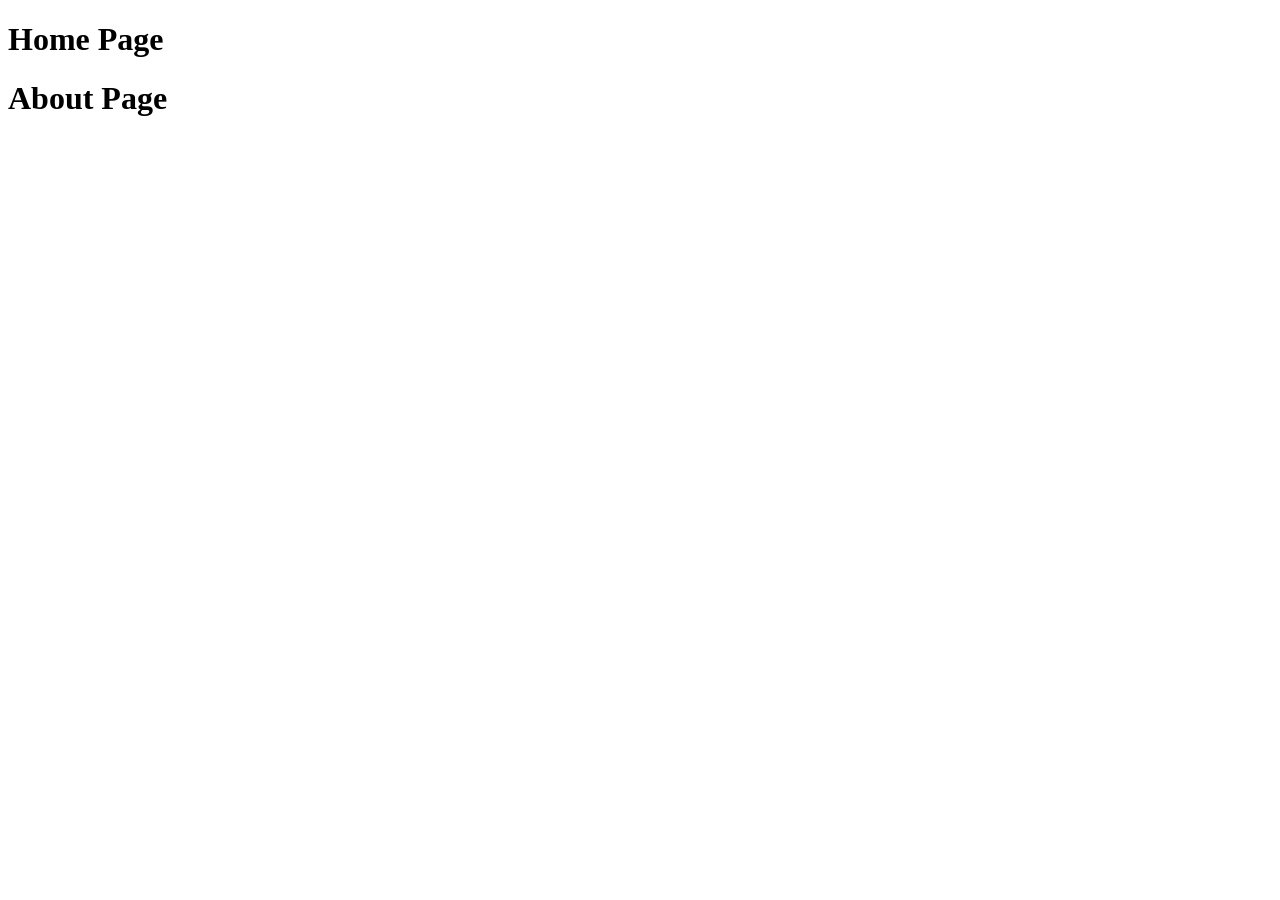
==== index.html @ 4c716cfa "first commit" ====
<!DOCTYPE html>
<html lang="en">

<head>
    <meta charset="UTF-8">
    <meta name="viewport" content="width=device-width, initial-scale=1.0">
    <title>Document</title>

    <link rel="stylesheet" href="css/style.css">
</head>

<body>

    <!-- <h1>Home Page</h1>

    <p>Lorem ipsum dolor sit amet consectetur adipisicing elit. Ducimus incidunt, maxime inventore facere doloremque hic
        quisquam magni quis blanditiis modi alias, distinctio rerum quaerat obcaecati itaque est! Eius, nostrum
        assumenda.</p>
 
    <h1 class="bg-color">How are you ?</h1>

    <p id="bg-p-color">Lorem ipsum dolor sit amet consectetur adipisicing elit. Id sunt itaque excepturi ipsum, dolor, dicta ut pariatur
        voluptates in voluptate hic fuga amet ducimus. Magni tenetur recusandae reiciendis mollitia iste.</p>

    <a href="about.html">About</a> -->

    <!-- Css properties -->

    <h1 class="bg-h1-one">Home Page</h1>
    <h1 class="bg-h1-two">About Page</h1>



    <!-- //String background-color: aqua; -->
</body>

</html>
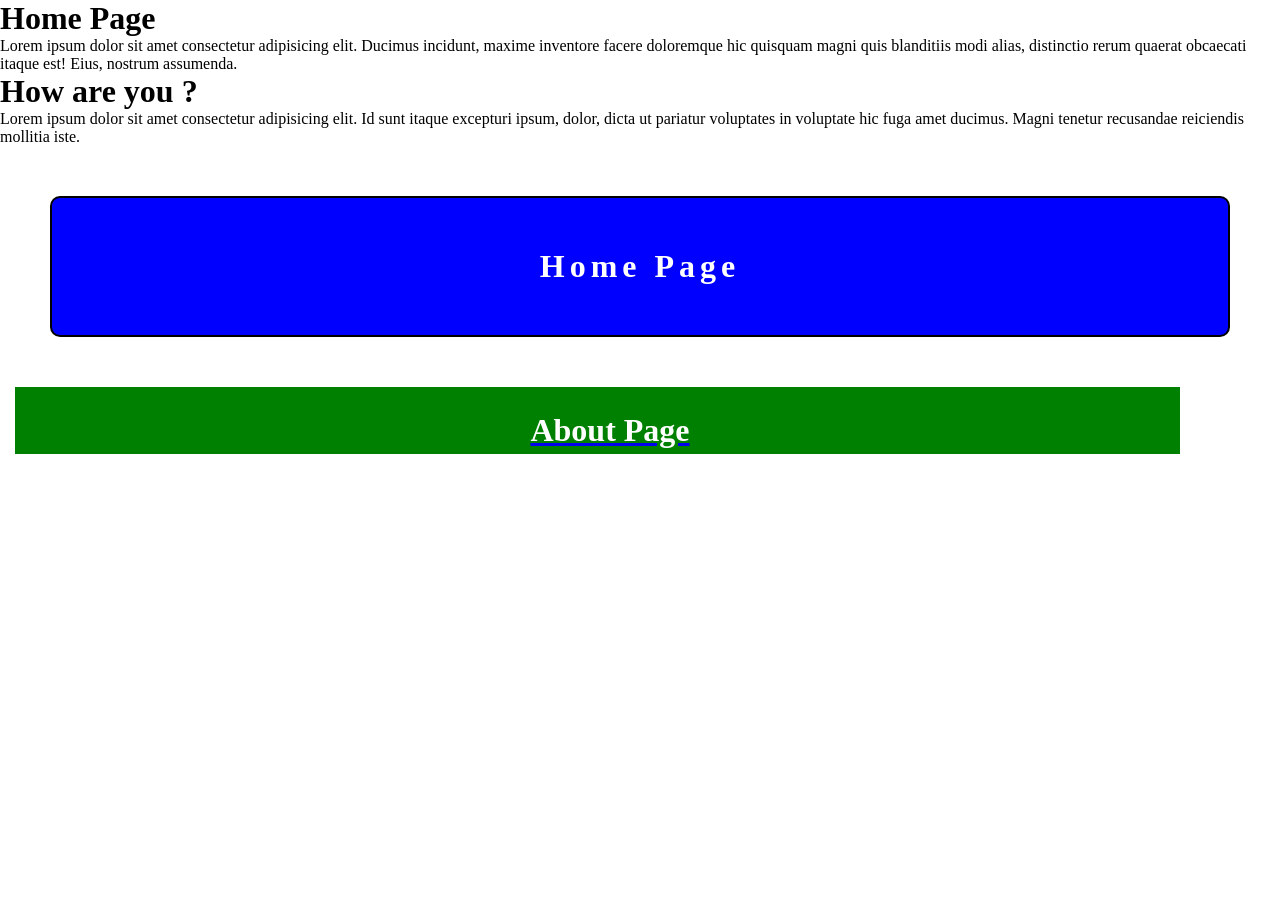
==== commit 3516be7d: "Refactor HTML structure and add CSS styles for improved layout and design" ====
--- a/index.html
+++ b/index.html
@@ -11,7 +11,7 @@
 
 <body>
 
-    <!-- <h1>Home Page</h1>
+     <h1>Home Page</h1>
 
     <p>Lorem ipsum dolor sit amet consectetur adipisicing elit. Ducimus incidunt, maxime inventore facere doloremque hic
         quisquam magni quis blanditiis modi alias, distinctio rerum quaerat obcaecati itaque est! Eius, nostrum
@@ -22,16 +22,19 @@
     <p id="bg-p-color">Lorem ipsum dolor sit amet consectetur adipisicing elit. Id sunt itaque excepturi ipsum, dolor, dicta ut pariatur
         voluptates in voluptate hic fuga amet ducimus. Magni tenetur recusandae reiciendis mollitia iste.</p>
 
-    <a href="about.html">About</a> -->
+   <h1 class="bg-h1-one">Home Page</h1>
+   
+        <a href="about.html">
 
-    <!-- Css properties -->
+    
 
-    <h1 class="bg-h1-one">Home Page</h1>
+    
+        
     <h1 class="bg-h1-two">About Page</h1>
 
+        </a>
 
-
-    <!-- //String background-color: aqua; -->
+    
 </body>
 
 </html>
--- a/css/style.css
+++ b/css/style.css
@@ -0,0 +1,73 @@
+/* *{
+    margin: 0;
+    padding: 0;
+}
+
+h1 {
+     background-color: orange;
+     color: blue;
+     text-align: center;
+ }
+
+ p {
+     background-color: blueviolet;
+   
+ }
+
+ body{
+    background-color: rgb(172, 174, 171);
+    font-family: 'Courier New', Courier, monospace;
+   ;
+ }
+
+ .bg-color{
+    background-color: black;
+    color: white;
+ }
+
+ /* element selectors
+    class selectors - use dote(.)
+    id selectors - use hash(#)
+    global selectors - use asterisk(*)
+     */
+
+/* #bg-p-color{
+    background-color: bisque;
+/* } */
+
+/* css properties */
+*{
+    margin: 0;
+}
+
+.bg-h1-one {
+    background-color: blue;
+    color: white;
+    text-align: center;
+    padding: 50px;
+    margin: 50px;
+    border: 2px solid black;
+    border-radius: 10px;
+    letter-spacing: 5px;
+}
+
+.bg-h1-two {
+    background-color: green;
+    color: white;
+    text-align: center;
+    padding: 25px 55px 5px 80px;  /* top right bottom left */
+    /* padding-top: 20px;
+    padding-bottom: 10px;
+    padding-left: 30px;
+    padding-right: 50px; */
+
+   margin: 50px 100px 20px 15px;  /* top right bottom left */
+}
+
+body{
+    background-image: url('../img/pexels-dominykas-2834999-4411214.jpg');
+    background-size: cover;
+    background-repeat: no-repeat;
+    background-attachment: fixed;
+    background-position: center;
+}
